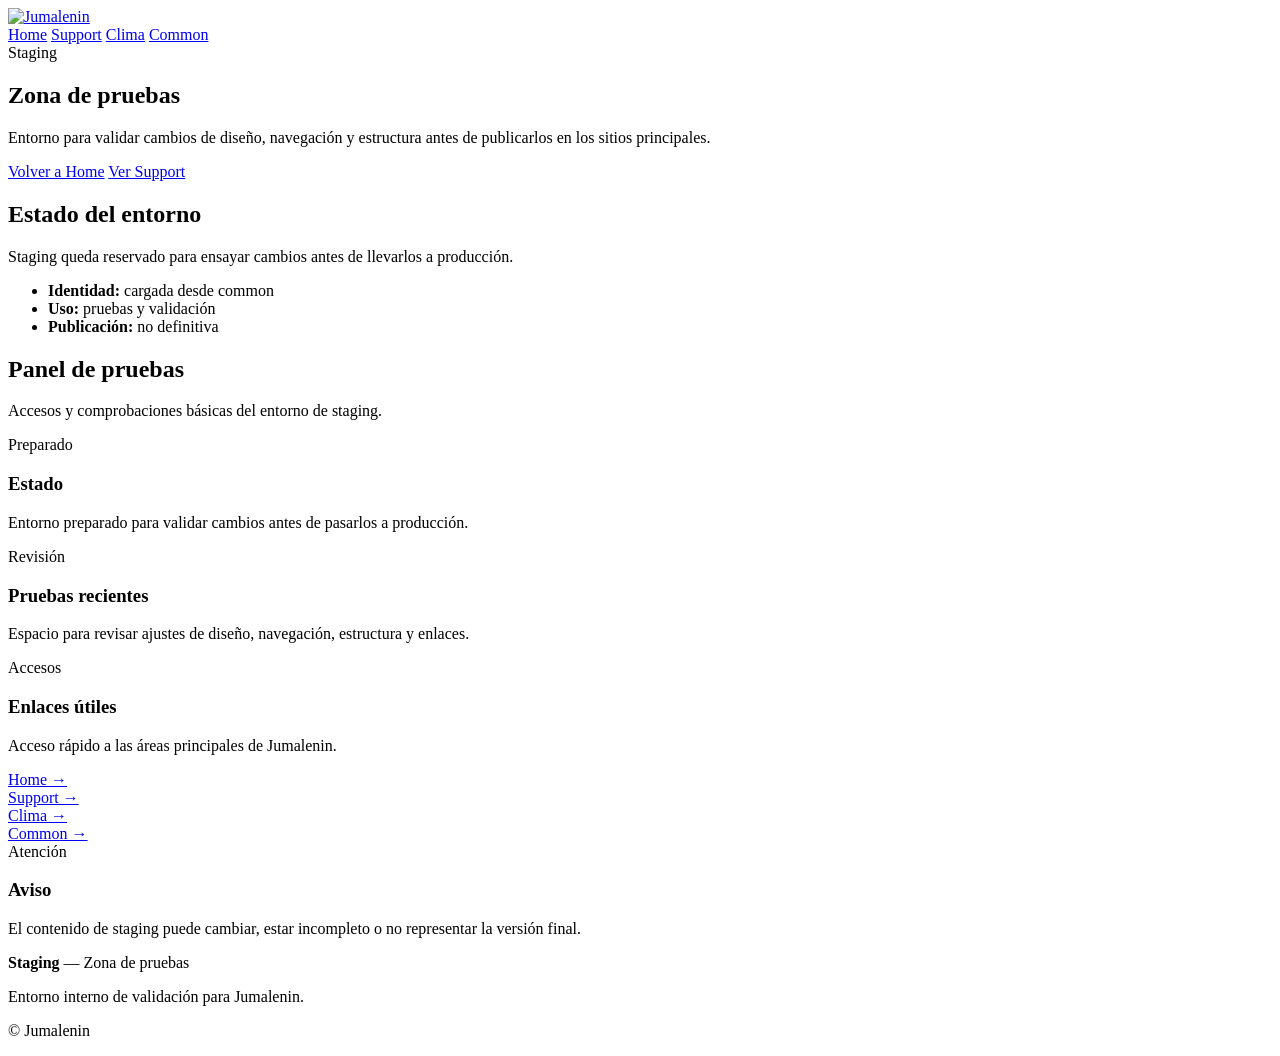
==== index.html @ bcc4b3b1 "Corrige staging/index.html sin tocar common." ====
<!DOCTYPE html>
<html lang="es">
<head>
    <meta charset="UTF-8">
    <meta name="viewport" content="width=device-width, initial-scale=1.0">
    <title>Staging</title>
    <link rel="icon" href="https://common.jumalenin.com/assets/img/favicon.svg" type="image/svg+xml">
    <link rel="stylesheet" href="https://common.jumalenin.com/assets/css/jumalenin-core.css">
    <link rel="stylesheet" href="https://common.jumalenin.com/assets/css/jumalenin-layout.css">
    <link rel="stylesheet" href="https://common.jumalenin.com/assets/css/jumalenin-components.css">
</head>
<body>
    <div class="site-shell">
        <header class="site-header">
            <div class="container header-inner">
                <a class="site-brand" href="https://home.jumalenin.com">
                    <img src="https://common.jumalenin.com/assets/img/logo-horizontal.svg" alt="Jumalenin">
                </a>

                <nav class="site-nav" aria-label="Navegación principal">
                    <a href="https://home.jumalenin.com">Home</a>
                    <a href="https://support.jumalenin.com">Support</a>
                    <a href="https://clima.jumalenin.com">Clima</a>
                    <a href="https://common.jumalenin.com">Common</a>
                </nav>
            </div>
        </header>

        <main class="site-main">
            <section class="hero">
                <div class="container hero-inner grid grid-2">
                    <div>
                        <span class="hero-kicker">Staging</span>
                        <h1 class="hero-title">Zona de pruebas</h1>
                        <p class="hero-lead">
                            Entorno para validar cambios de diseño, navegación y estructura antes de publicarlos en los sitios principales.
                        </p>
                        <div class="hero-actions">
                            <a class="btn btn-primary" href="https://home.jumalenin.com">Volver a Home</a>
                            <a class="btn btn-secondary" href="https://support.jumalenin.com">Ver Support</a>
                        </div>
                    </div>

                    <aside class="hero-panel">
                        <h2>Estado del entorno</h2>
                        <p>
                            Staging queda reservado para ensayar cambios antes de llevarlos a producción.
                        </p>
                        <ul class="meta-list">
                            <li><strong>Identidad:</strong> cargada desde common</li>
                            <li><strong>Uso:</strong> pruebas y validación</li>
                            <li><strong>Publicación:</strong> no definitiva</li>
                        </ul>
                    </aside>
                </div>
            </section>

            <section class="section">
                <div class="container">
                    <div class="section-header">
                        <h2>Panel de pruebas</h2>
                        <p>
                            Accesos y comprobaciones básicas del entorno de staging.
                        </p>
                    </div>

                    <div class="grid grid-2">
                        <article class="card project-card">
                            <span class="badge badge-primary">Preparado</span>
                            <h3>Estado</h3>
                            <p>Entorno preparado para validar cambios antes de pasarlos a producción.</p>
                        </article>

                        <article class="card project-card">
                            <span class="badge">Revisión</span>
                            <h3>Pruebas recientes</h3>
                            <p>Espacio para revisar ajustes de diseño, navegación, estructura y enlaces.</p>
                        </article>

                        <article class="card project-card">
                            <span class="badge badge-accent">Accesos</span>
                            <h3>Enlaces útiles</h3>
                            <p>Acceso rápido a las áreas principales de Jumalenin.</p>
                            <div class="card-footer">
                                <a class="card-link" href="https://home.jumalenin.com">Home →</a><br>
                                <a class="card-link" href="https://support.jumalenin.com">Support →</a><br>
                                <a class="card-link" href="https://clima.jumalenin.com">Clima →</a><br>
                                <a class="card-link" href="https://common.jumalenin.com">Common →</a>
                            </div>
                        </article>

                        <article class="card project-card">
                            <span class="badge">Atención</span>
                            <h3>Aviso</h3>
                            <p>El contenido de staging puede cambiar, estar incompleto o no representar la versión final.</p>
                        </article>
                    </div>
                </div>
            </section>
        </main>

        <footer class="site-footer">
            <div class="container footer-inner">
                <div>
                    <p><strong>Staging</strong> — Zona de pruebas</p>
                    <p>Entorno interno de validación para Jumalenin.</p>
                </div>
                <p>© Jumalenin</p>
            </div>
        </footer>
    </div>
</body>
</html>
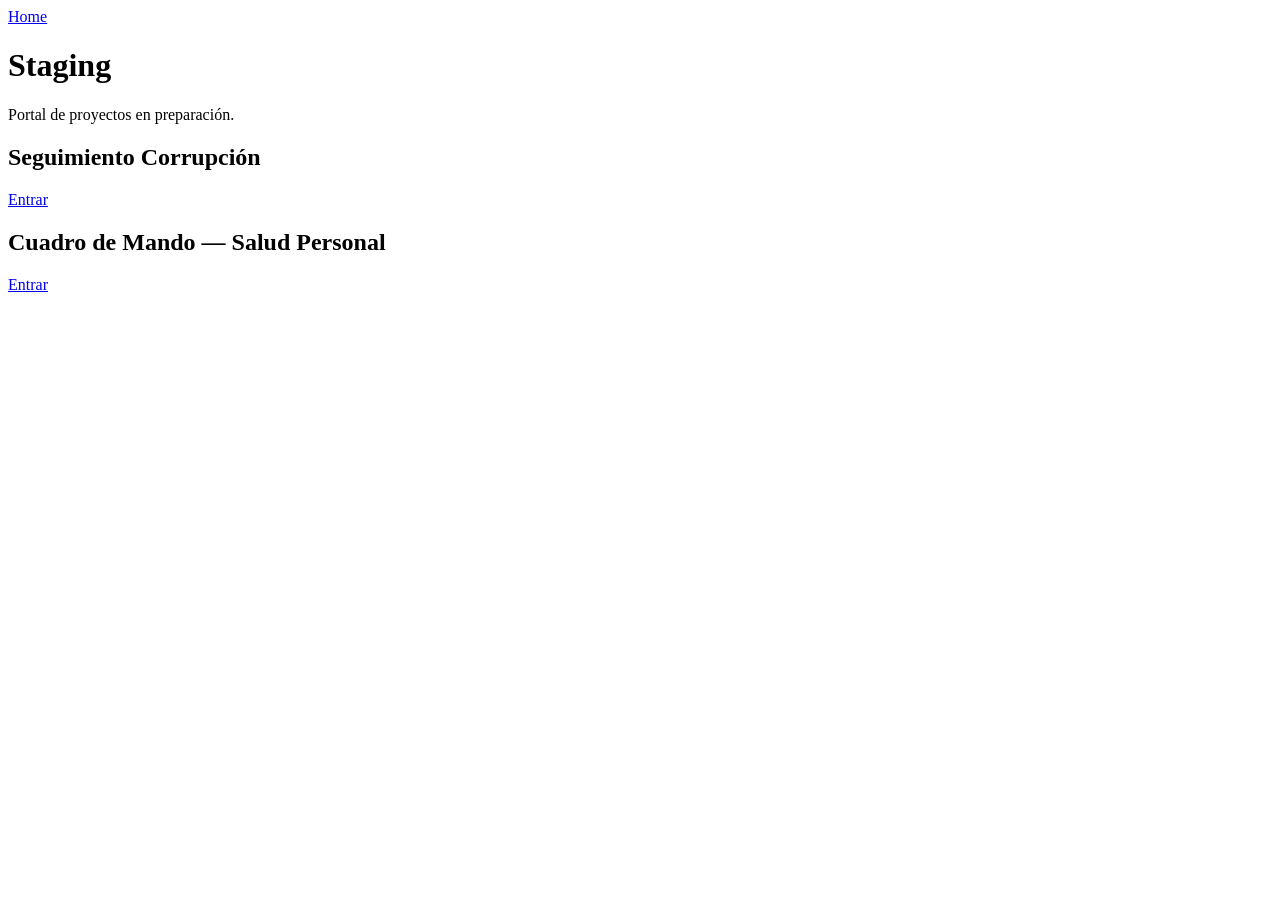
==== commit d359506d: "Borrar index de public_html y dejarlo arriba de public_html" ====
--- a/index.html
+++ b/index.html
@@ -3,111 +3,28 @@
 <head>
     <meta charset="UTF-8">
     <meta name="viewport" content="width=device-width, initial-scale=1.0">
-    <title>Staging</title>
-    <link rel="icon" href="https://common.jumalenin.com/assets/img/favicon.svg" type="image/svg+xml">
-    <link rel="stylesheet" href="https://common.jumalenin.com/assets/css/jumalenin-core.css">
-    <link rel="stylesheet" href="https://common.jumalenin.com/assets/css/jumalenin-layout.css">
-    <link rel="stylesheet" href="https://common.jumalenin.com/assets/css/jumalenin-components.css">
+    <title>Staging — Proyectos</title>
 </head>
 <body>
-    <div class="site-shell">
-        <header class="site-header">
-            <div class="container header-inner">
-                <a class="site-brand" href="https://home.jumalenin.com">
-                    <img src="https://common.jumalenin.com/assets/img/logo-horizontal.svg" alt="Jumalenin">
-                </a>
+    <header>
+        <a href="https://staging.jumalenin.com/">Home</a>
+    </header>
 
-                <nav class="site-nav" aria-label="Navegación principal">
-                    <a href="https://home.jumalenin.com">Home</a>
-                    <a href="https://support.jumalenin.com">Support</a>
-                    <a href="https://clima.jumalenin.com">Clima</a>
-                    <a href="https://common.jumalenin.com">Common</a>
-                </nav>
-            </div>
-        </header>
+    <main>
+        <h1>Staging</h1>
+        <p>Portal de proyectos en preparación.</p>
 
-        <main class="site-main">
-            <section class="hero">
-                <div class="container hero-inner grid grid-2">
-                    <div>
-                        <span class="hero-kicker">Staging</span>
-                        <h1 class="hero-title">Zona de pruebas</h1>
-                        <p class="hero-lead">
-                            Entorno para validar cambios de diseño, navegación y estructura antes de publicarlos en los sitios principales.
-                        </p>
-                        <div class="hero-actions">
-                            <a class="btn btn-primary" href="https://home.jumalenin.com">Volver a Home</a>
-                            <a class="btn btn-secondary" href="https://support.jumalenin.com">Ver Support</a>
-                        </div>
-                    </div>
+        <div>
+            <article>
+                <h2>Seguimiento Corrupción</h2>
+                <p><a href="./corrupcion/">Entrar</a></p>
+            </article>
 
-                    <aside class="hero-panel">
-                        <h2>Estado del entorno</h2>
-                        <p>
-                            Staging queda reservado para ensayar cambios antes de llevarlos a producción.
-                        </p>
-                        <ul class="meta-list">
-                            <li><strong>Identidad:</strong> cargada desde common</li>
-                            <li><strong>Uso:</strong> pruebas y validación</li>
-                            <li><strong>Publicación:</strong> no definitiva</li>
-                        </ul>
-                    </aside>
-                </div>
-            </section>
-
-            <section class="section">
-                <div class="container">
-                    <div class="section-header">
-                        <h2>Panel de pruebas</h2>
-                        <p>
-                            Accesos y comprobaciones básicas del entorno de staging.
-                        </p>
-                    </div>
-
-                    <div class="grid grid-2">
-                        <article class="card project-card">
-                            <span class="badge badge-primary">Preparado</span>
-                            <h3>Estado</h3>
-                            <p>Entorno preparado para validar cambios antes de pasarlos a producción.</p>
-                        </article>
-
-                        <article class="card project-card">
-                            <span class="badge">Revisión</span>
-                            <h3>Pruebas recientes</h3>
-                            <p>Espacio para revisar ajustes de diseño, navegación, estructura y enlaces.</p>
-                        </article>
-
-                        <article class="card project-card">
-                            <span class="badge badge-accent">Accesos</span>
-                            <h3>Enlaces útiles</h3>
-                            <p>Acceso rápido a las áreas principales de Jumalenin.</p>
-                            <div class="card-footer">
-                                <a class="card-link" href="https://home.jumalenin.com">Home →</a><br>
-                                <a class="card-link" href="https://support.jumalenin.com">Support →</a><br>
-                                <a class="card-link" href="https://clima.jumalenin.com">Clima →</a><br>
-                                <a class="card-link" href="https://common.jumalenin.com">Common →</a>
-                            </div>
-                        </article>
-
-                        <article class="card project-card">
-                            <span class="badge">Atención</span>
-                            <h3>Aviso</h3>
-                            <p>El contenido de staging puede cambiar, estar incompleto o no representar la versión final.</p>
-                        </article>
-                    </div>
-                </div>
-            </section>
-        </main>
-
-        <footer class="site-footer">
-            <div class="container footer-inner">
-                <div>
-                    <p><strong>Staging</strong> — Zona de pruebas</p>
-                    <p>Entorno interno de validación para Jumalenin.</p>
-                </div>
-                <p>© Jumalenin</p>
-            </div>
-        </footer>
-    </div>
+            <article>
+                <h2>Cuadro de Mando — Salud Personal</h2>
+                <p><a href="./salud/">Entrar</a></p>
+            </article>
+        </div>
+    </main>
 </body>
-</html>+</html>
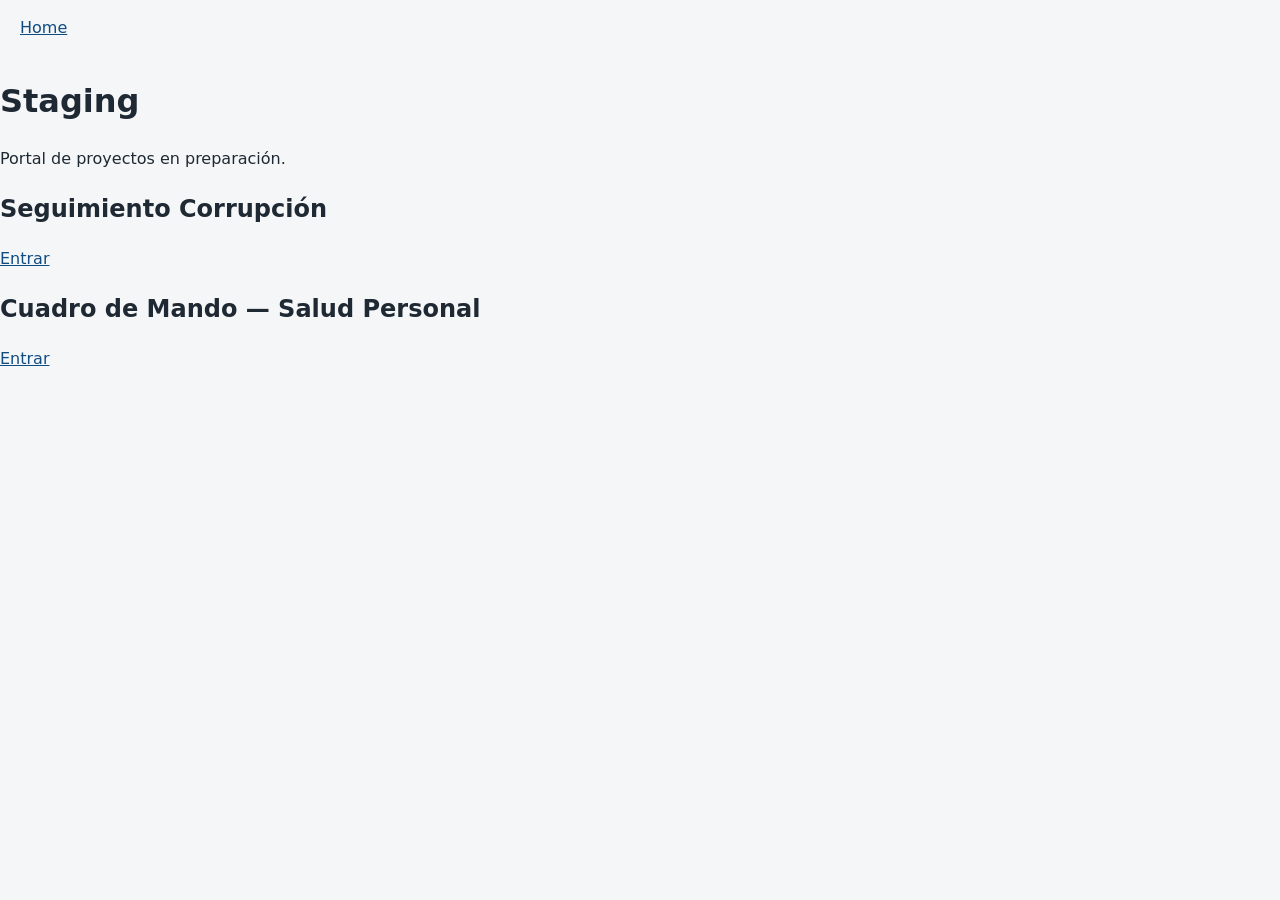
==== commit ad3393df: "Estamos trabajando en el área de trabajo/repo de staging.jumalenin.com." ====
--- a/index.html
+++ b/index.html
@@ -4,6 +4,9 @@
     <meta charset="UTF-8">
     <meta name="viewport" content="width=device-width, initial-scale=1.0">
     <title>Staging — Proyectos</title>
+    <link rel="stylesheet" href="./assets/css/common-core.css">
+    <link rel="stylesheet" href="./assets/css/common-nav-footer.css">
+    <link rel="stylesheet" href="./assets/css/pages.css">
 </head>
 <body>
     <header>
@@ -17,12 +20,12 @@
         <div>
             <article>
                 <h2>Seguimiento Corrupción</h2>
-                <p><a href="./corrupcion/">Entrar</a></p>
+                <p><a href="./projects/corrupcion/">Entrar</a></p>
             </article>
 
             <article>
                 <h2>Cuadro de Mando — Salud Personal</h2>
-                <p><a href="./salud/">Entrar</a></p>
+                <p><a href="./projects/salud/">Entrar</a></p>
             </article>
         </div>
     </main>
--- a/assets/css/common-core.css
+++ b/assets/css/common-core.css
@@ -0,0 +1 @@
+body{font-family:system-ui,sans-serif;margin:0;padding:0;line-height:1.5;}
--- a/assets/css/common-nav-footer.css
+++ b/assets/css/common-nav-footer.css
@@ -0,0 +1 @@
+header,footer{padding:1rem 1.25rem;}a{color:#0f4c81;}
--- a/assets/css/pages.css
+++ b/assets/css/pages.css
@@ -0,0 +1,243 @@
+:root {
+  --bg: #f5f6f8;
+  --panel: #ffffff;
+  --text: #1f2933;
+  --muted: #6b7280;
+  --border: #d1d5db;
+
+  --fase-instruccion: #dbeafe;
+  --fase-procesamiento: #ede9fe;
+  --fase-juicio: #ffedd5;
+  --fase-sentencia: #fee2e2;
+  --fase-recurso: #fecaca;
+  --fase-ejecucion: #e5e7eb;
+  --fase-archivado: #f3f4f6;
+
+  --grave-alta: #dc2626;
+  --grave-media: #f59e0b;
+  --grave-baja: #16a34a;
+  --grave-dudosa: #6b7280;
+}
+
+* {
+  box-sizing: border-box;
+}
+
+body {
+  margin: 0;
+  font-family: system-ui, -apple-system, BlinkMacSystemFont, "Segoe UI", sans-serif;
+  background: var(--bg);
+  color: var(--text);
+  line-height: 1.5;
+}
+
+.site-header {
+  background: #111827;
+  color: white;
+  padding: 1.5rem;
+}
+
+.site-header h1 {
+  margin: 0 0 0.5rem;
+  font-size: 1.7rem;
+}
+
+.site-header p {
+  margin: 0.25rem 0;
+  color: #d1d5db;
+}
+
+.small {
+  font-size: 0.9rem;
+}
+
+.container {
+  max-width: 1400px;
+  margin: 0 auto;
+  padding: 1.5rem;
+}
+
+.panel {
+  background: var(--panel);
+  border: 1px solid var(--border);
+  border-radius: 12px;
+  padding: 1rem;
+  margin-bottom: 1rem;
+  box-shadow: 0 1px 4px rgba(0,0,0,0.06);
+}
+
+.panel h2 {
+  margin-top: 0;
+}
+
+.filters {
+  display: grid;
+  grid-template-columns: repeat(auto-fit, minmax(190px, 1fr));
+  gap: 0.75rem;
+}
+
+label {
+  display: block;
+  font-size: 0.85rem;
+  font-weight: 600;
+  margin-bottom: 0.25rem;
+}
+
+select,
+input {
+  width: 100%;
+  padding: 0.55rem;
+  border: 1px solid var(--border);
+  border-radius: 8px;
+  background: white;
+  font-size: 0.95rem;
+}
+
+.legend {
+  display: flex;
+  flex-wrap: wrap;
+  gap: 0.5rem;
+  margin-top: 0.5rem;
+}
+
+.tag {
+  display: inline-block;
+  padding: 0.25rem 0.55rem;
+  border-radius: 999px;
+  font-size: 0.78rem;
+  font-weight: 700;
+  border: 1px solid rgba(0,0,0,0.08);
+  white-space: nowrap;
+}
+
+.fase-instruccion {
+  background: var(--fase-instruccion);
+}
+
+.fase-procesamiento {
+  background: var(--fase-procesamiento);
+}
+
+.fase-juicio {
+  background: var(--fase-juicio);
+}
+
+.fase-sentencia {
+  background: var(--fase-sentencia);
+}
+
+.fase-recurso {
+  background: var(--fase-recurso);
+}
+
+.fase-ejecucion {
+  background: var(--fase-ejecucion);
+}
+
+.fase-archivado {
+  background: var(--fase-archivado);
+}
+
+.grave {
+  color: white;
+  padding: 0.25rem 0.5rem;
+  border-radius: 6px;
+  font-size: 0.78rem;
+  font-weight: 700;
+  display: inline-block;
+  white-space: nowrap;
+}
+
+.grave-alta {
+  background: var(--grave-alta);
+}
+
+.grave-media {
+  background: var(--grave-media);
+}
+
+.grave-baja {
+  background: var(--grave-baja);
+}
+
+.grave-dudosa {
+  background: var(--grave-dudosa);
+}
+
+.table-wrap {
+  overflow-x: auto;
+  border-radius: 12px;
+  border: 1px solid var(--border);
+  background: white;
+}
+
+table {
+  width: 100%;
+  border-collapse: collapse;
+  min-width: 1200px;
+}
+
+th,
+td {
+  padding: 0.75rem;
+  border-bottom: 1px solid var(--border);
+  vertical-align: top;
+  text-align: left;
+}
+
+th {
+  background: #f9fafb;
+  font-size: 0.8rem;
+  text-transform: uppercase;
+  letter-spacing: 0.03em;
+  color: #374151;
+}
+
+td {
+  font-size: 0.92rem;
+}
+
+tr:hover {
+  background: #f9fafb;
+}
+
+.case-title {
+  font-weight: 700;
+}
+
+.status-activo {
+  color: #047857;
+  font-weight: 700;
+}
+
+.status-dudoso {
+  color: #92400e;
+  font-weight: 700;
+}
+
+.status-excluido {
+  color: #6b7280;
+  font-weight: 700;
+}
+
+.site-footer {
+  max-width: 1400px;
+  margin: 0 auto;
+  padding: 1rem 1.5rem 2rem;
+  color: var(--muted);
+  font-size: 0.85rem;
+}
+
+@media (max-width: 700px) {
+  .site-header h1 {
+    font-size: 1.25rem;
+  }
+
+  .container {
+    padding: 1rem;
+  }
+
+  .panel {
+    padding: 0.8rem;
+  }
+}
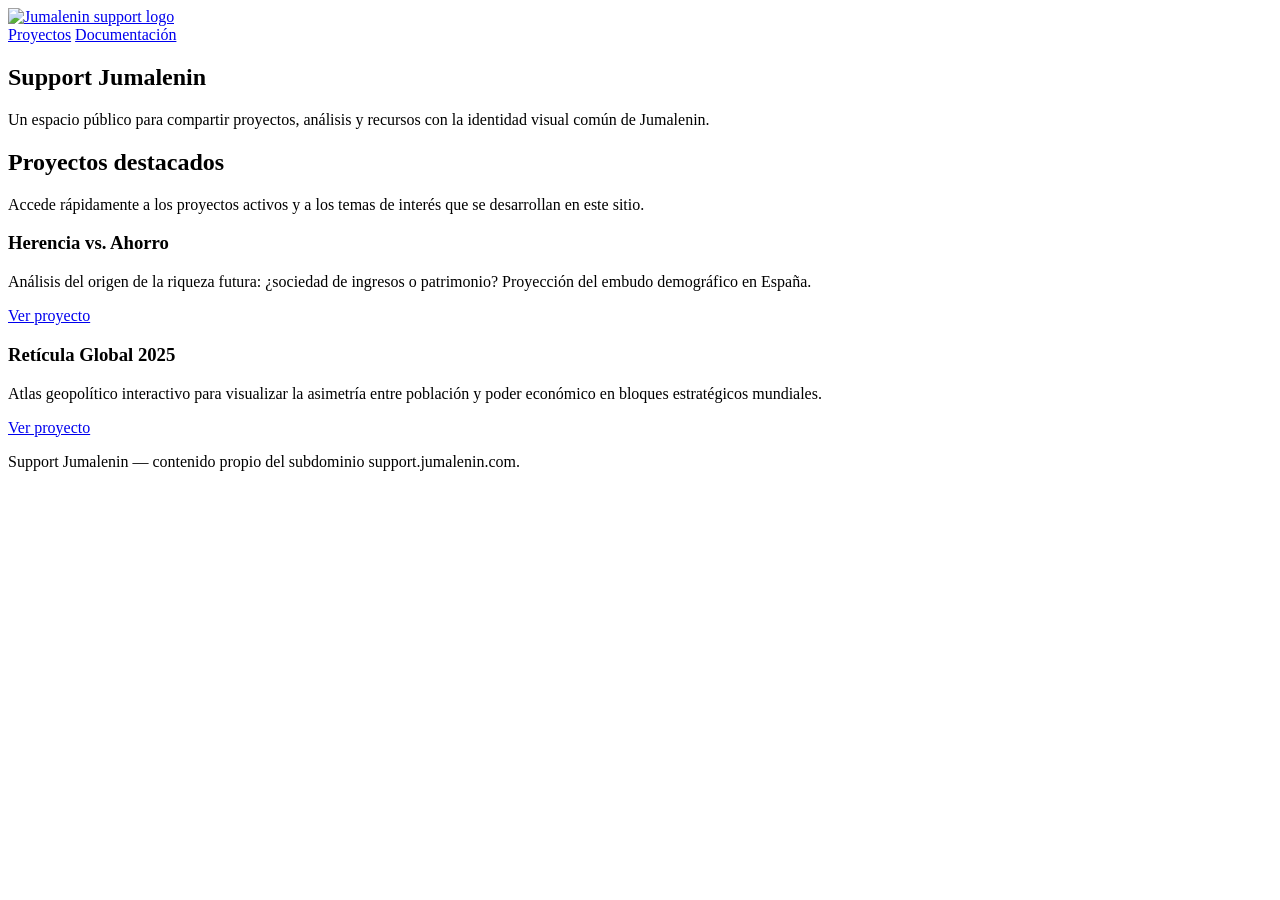
==== commit fdfeb999: "cambio index.html y por la de support" ====
--- a/index.html
+++ b/index.html
@@ -1,33 +1,61 @@
-<!DOCTYPE html>
+﻿<!DOCTYPE html>
 <html lang="es">
 <head>
-    <meta charset="UTF-8">
-    <meta name="viewport" content="width=device-width, initial-scale=1.0">
-    <title>Staging — Proyectos</title>
-    <link rel="stylesheet" href="./assets/css/common-core.css">
-    <link rel="stylesheet" href="./assets/css/common-nav-footer.css">
-    <link rel="stylesheet" href="./assets/css/pages.css">
+  <meta charset="UTF-8">
+  <meta name="viewport" content="width=device-width, initial-scale=1.0">
+  <title>Support Jumalenin</title>
+  <link rel="icon" href="https://common.jumalenin.com/assets/img/favicon.svg" type="image/svg+xml">
+  <link rel="stylesheet" href="https://common.jumalenin.com/assets/css/jumalenin-core.css">
+  <link rel="stylesheet" href="https://common.jumalenin.com/assets/css/jumalenin-layout.css">
+  <link rel="stylesheet" href="https://common.jumalenin.com/assets/css/jumalenin-components.css">
 </head>
-<body>
-    <header>
-        <a href="https://staging.jumalenin.com/">Home</a>
-    </header>
+<body class="site-shell">
+  <header class="site-header">
+    <div class="header-inner">
+      <a class="site-brand" href="./">
+        <img src="https://common.jumalenin.com/assets/img/logo-horizontal.svg" alt="Jumalenin support logo">
+      </a>
+      <nav class="site-nav">
+        <a class="btn" href="index.html">Proyectos</a>
+        <a class="btn" href="README.md">Documentación</a>
+      </nav>
+    </div>
+  </header>
 
-    <main>
-        <h1>Staging</h1>
-        <p>Portal de proyectos en preparación.</p>
+  <main class="site-main">
+    <section class="hero">
+      <div class="container">
+        <h1>Support Jumalenin</h1>
+        <p>Un espacio público para compartir proyectos, análisis y recursos con la identidad visual común de Jumalenin.</p>
+      </div>
+    </section>
 
-        <div>
-            <article>
-                <h2>Seguimiento Corrupción</h2>
-                <p><a href="./projects/corrupcion/">Entrar</a></p>
-            </article>
+    <section class="section">
+      <div class="container">
+        <h2>Proyectos destacados</h2>
+        <p>Accede rápidamente a los proyectos activos y a los temas de interés que se desarrollan en este sitio.</p>
 
-            <article>
-                <h2>Cuadro de Mando — Salud Personal</h2>
-                <p><a href="./projects/salud/">Entrar</a></p>
-            </article>
+        <div class="grid grid-2">
+          <article class="card project-card">
+            <h3>Herencia vs. Ahorro</h3>
+            <p>Análisis del origen de la riqueza futura: ¿sociedad de ingresos o patrimonio? Proyección del embudo demográfico en España.</p>
+            <a class="btn" href="projects/herencia.html">Ver proyecto</a>
+          </article>
+
+          <article class="card project-card">
+            <h3>Retícula Global 2025</h3>
+            <p>Atlas geopolítico interactivo para visualizar la asimetría entre población y poder económico en bloques estratégicos mundiales.</p>
+            <a class="btn" href="projects/mapa_mundi.html">Ver proyecto</a>
+          </article>
         </div>
-    </main>
+      </div>
+    </section>
+  </main>
+
+  <footer class="site-footer">
+    <div class="container">
+      <p>Support Jumalenin — contenido propio del subdominio support.jumalenin.com.</p>
+    </div>
+  </footer>
 </body>
 </html>
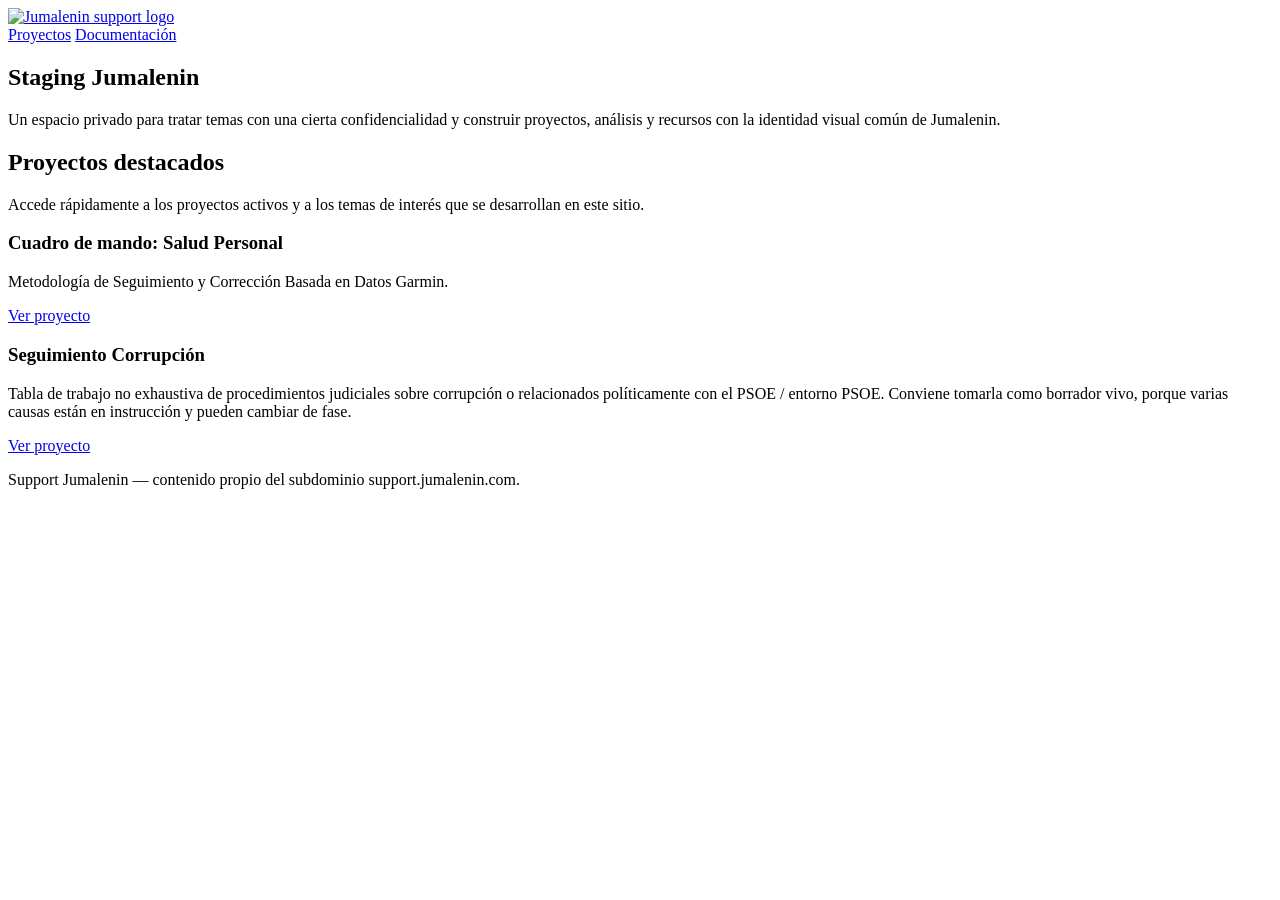
==== commit a94cfa71: "reemplazo total de staging" ====
--- a/index.html
+++ b/index.html
@@ -25,8 +25,8 @@
   <main class="site-main">
     <section class="hero">
       <div class="container">
-        <h1>Support Jumalenin</h1>
-        <p>Un espacio público para compartir proyectos, análisis y recursos con la identidad visual común de Jumalenin.</p>
+        <h1>Staging Jumalenin</h1>
+        <p>Un espacio privado para tratar temas con una cierta confidencialidad y construir proyectos, análisis y recursos con la identidad visual común de Jumalenin.</p>
       </div>
     </section>
 
@@ -37,15 +37,15 @@
 
         <div class="grid grid-2">
           <article class="card project-card">
-            <h3>Herencia vs. Ahorro</h3>
-            <p>Análisis del origen de la riqueza futura: ¿sociedad de ingresos o patrimonio? Proyección del embudo demográfico en España.</p>
-            <a class="btn" href="projects/herencia.html">Ver proyecto</a>
+            <h3>Cuadro de mando: Salud Personal</h3>
+            <p>Metodología de Seguimiento y Corrección Basada en Datos Garmin.</p>
+            <a class="btn" href="projects/salud/index.html">Ver proyecto</a>
           </article>
 
           <article class="card project-card">
-            <h3>Retícula Global 2025</h3>
-            <p>Atlas geopolítico interactivo para visualizar la asimetría entre población y poder económico en bloques estratégicos mundiales.</p>
-            <a class="btn" href="projects/mapa_mundi.html">Ver proyecto</a>
+            <h3>Seguimiento Corrupción</h3>
+            <p>Tabla de trabajo no exhaustiva de procedimientos judiciales sobre corrupción o relacionados políticamente con el PSOE / entorno PSOE. Conviene tomarla como borrador vivo, porque varias causas están en instrucción y pueden cambiar de fase.</p>
+            <a class="btn" href="projects/corrupcion/index.html">Ver proyecto</a>
           </article>
         </div>
       </div>
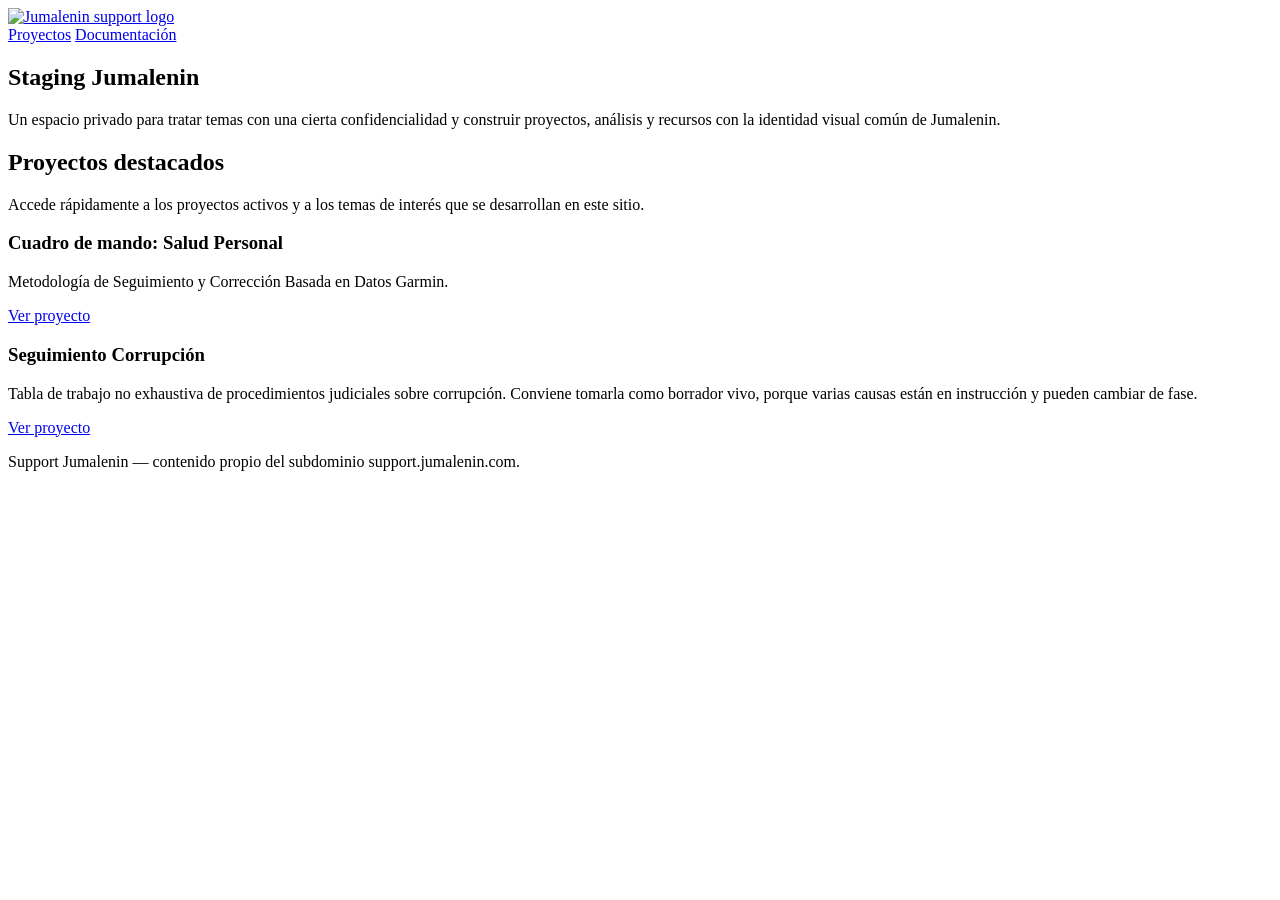
==== commit 64f47c87: "cambio json de 4 registro a 20 registros" ====
--- a/index.html
+++ b/index.html
@@ -44,7 +44,7 @@
 
           <article class="card project-card">
             <h3>Seguimiento Corrupción</h3>
-            <p>Tabla de trabajo no exhaustiva de procedimientos judiciales sobre corrupción o relacionados políticamente con el PSOE / entorno PSOE. Conviene tomarla como borrador vivo, porque varias causas están en instrucción y pueden cambiar de fase.</p>
+            <p>Tabla de trabajo no exhaustiva de procedimientos judiciales sobre corrupción. Conviene tomarla como borrador vivo, porque varias causas están en instrucción y pueden cambiar de fase.</p>
             <a class="btn" href="projects/corrupcion/index.html">Ver proyecto</a>
           </article>
         </div>
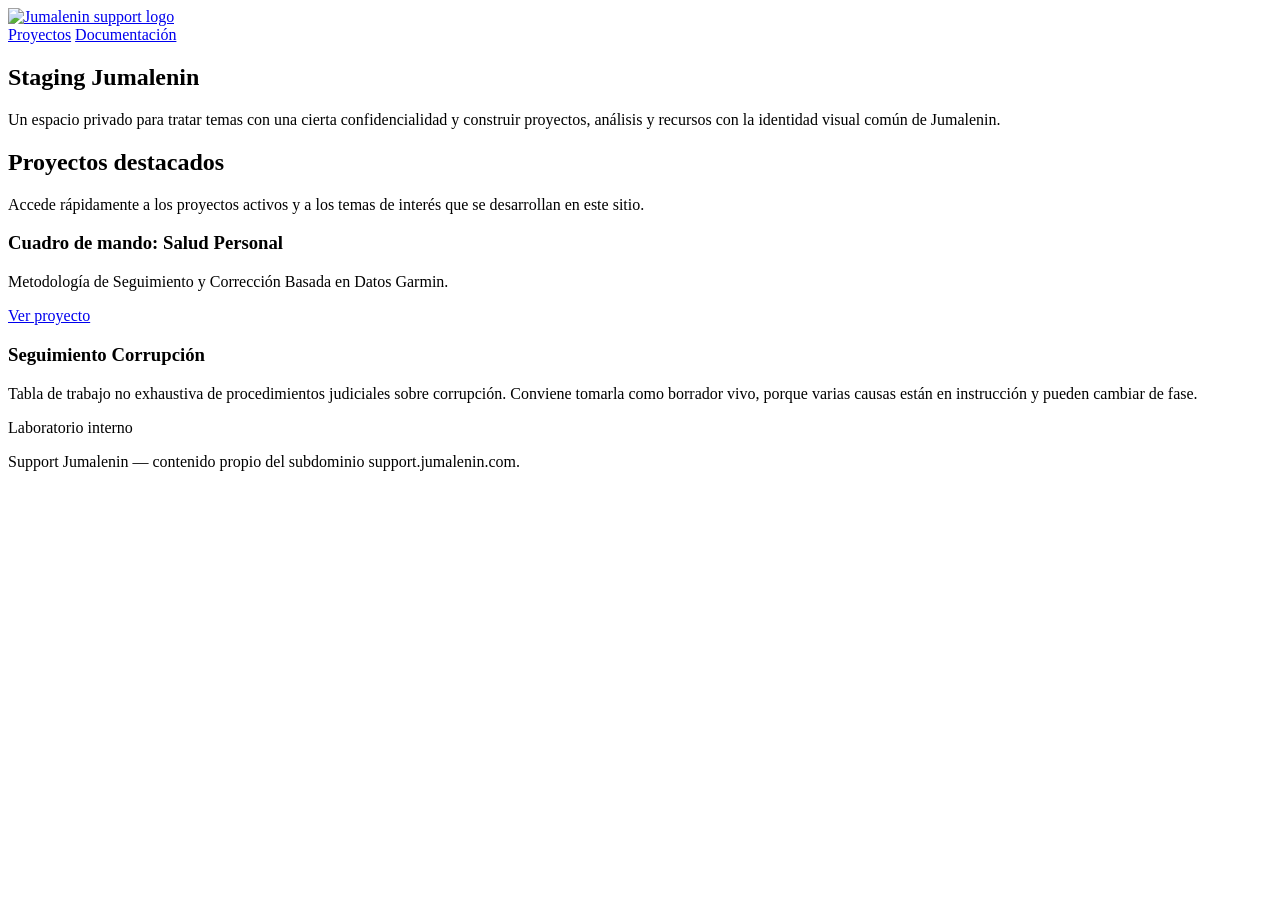
==== commit d04733d4: "Corrupcion: limitar exposicion publica y limpiar carpeta legado" ====
--- a/index.html
+++ b/index.html
@@ -45,7 +45,7 @@
           <article class="card project-card">
             <h3>Seguimiento Corrupción</h3>
             <p>Tabla de trabajo no exhaustiva de procedimientos judiciales sobre corrupción. Conviene tomarla como borrador vivo, porque varias causas están en instrucción y pueden cambiar de fase.</p>
-            <a class="btn" href="projects/corrupcion/index.html">Ver proyecto</a>
+            <span class="btn" aria-disabled="true">Laboratorio interno</span>
           </article>
         </div>
       </div>
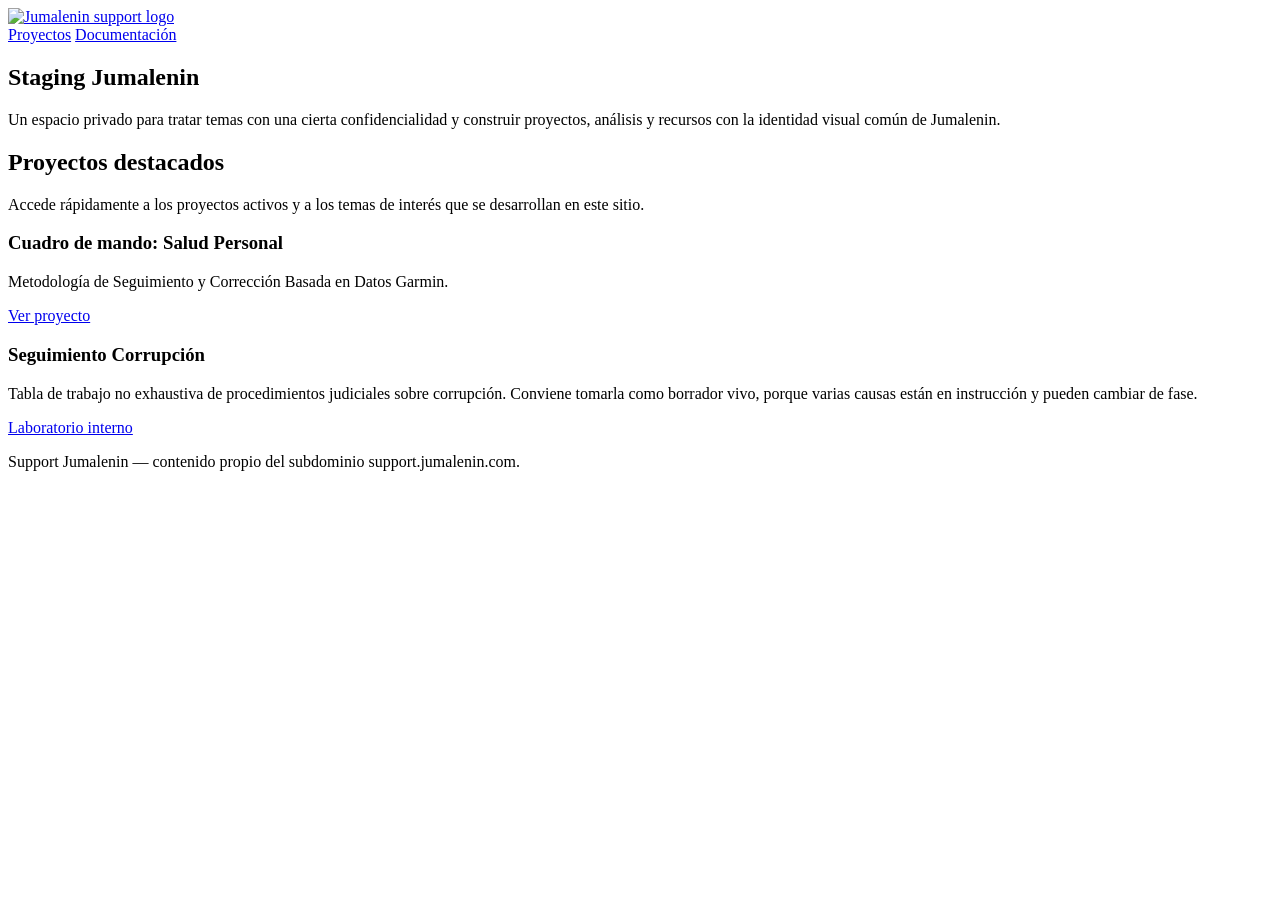
==== commit 497fba87: "correción link laboratorio interno" ====
--- a/index.html
+++ b/index.html
@@ -45,7 +45,7 @@
           <article class="card project-card">
             <h3>Seguimiento Corrupción</h3>
             <p>Tabla de trabajo no exhaustiva de procedimientos judiciales sobre corrupción. Conviene tomarla como borrador vivo, porque varias causas están en instrucción y pueden cambiar de fase.</p>
-            <span class="btn" aria-disabled="true">Laboratorio interno</span>
+            <a class="btn" href="projects/corrupcion/">Laboratorio interno</a>
           </article>
         </div>
       </div>
